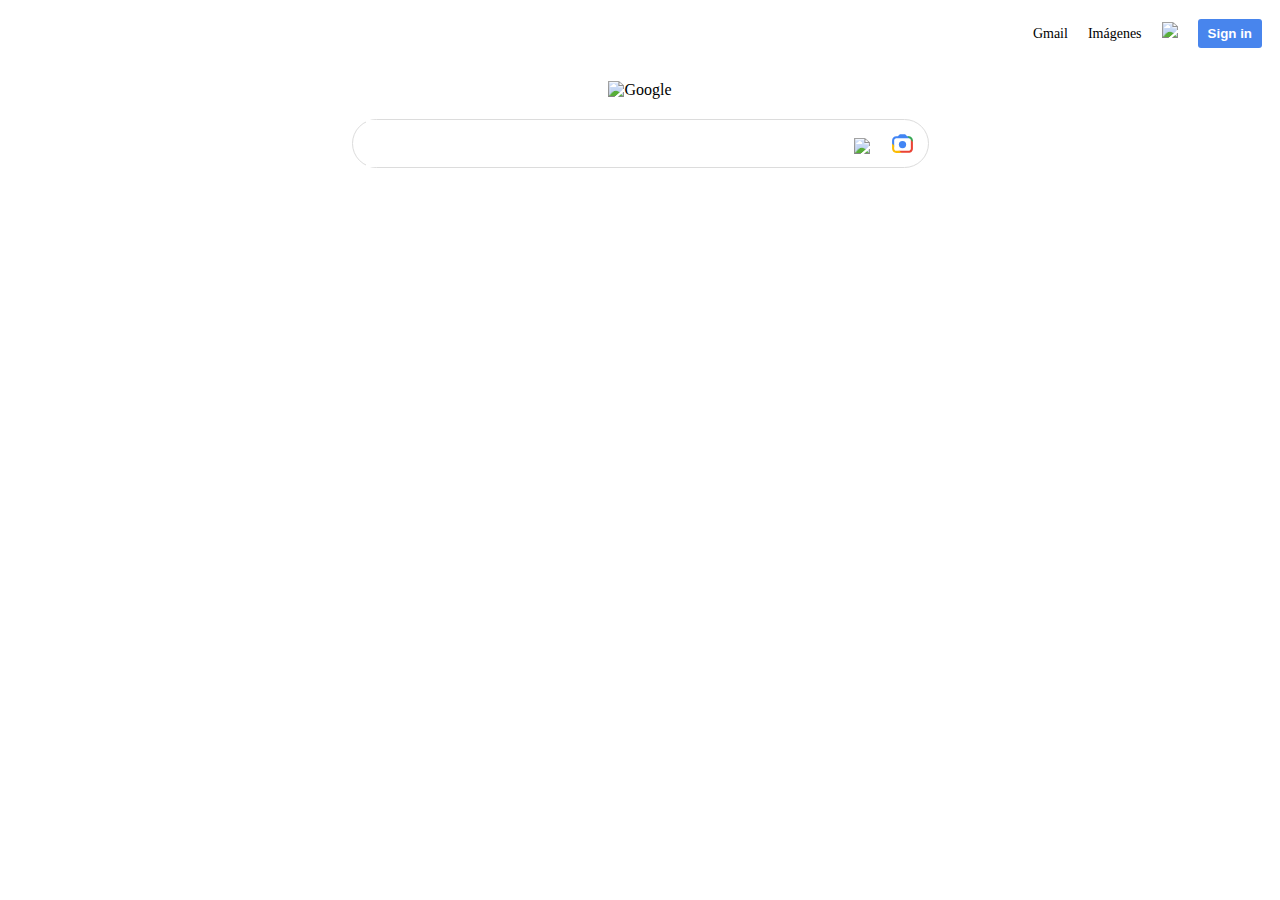
==== index.html @ a3edd98c "Se crea pagina principal de Google" ====
<!DOCTYPE html>
<html lang="en">
<head>
    <meta charset="UTF-8">
    <meta http-equiv="X-UA-Compatible" content="IE=edge">
    <meta name="viewport" content="width=device-width, initial-scale=1.0">
    <title>Google</title>
    <link rel="stylesheet" href="style.css">
</head>
<body>
    <center>
        <header>
            <ul>
                <li><a href="#user"><button class="signbutton" type="button">Sign in</button></a></li>
                <li><a href="#grid">
                    <img class="grid"
                    src="https://cdn3.iconfinder.com/data/icons/navigation-and-settings/24/Material_icons-01-11-512.png"></img>
                </a></li>
                <li><a href="#images">Imágenes</a></li>
                <li><a href="#gmail">Gmail</a></li>
            </ul>
        </header>

        <div class="logo">
            <img src="https://www.google.com/images/branding/googlelogo/1x/googlelogo_color_272x92dp.png" alt="Google"></img>
        </div>

        <div class="bar">
            <input class="searchbar" type="text" title="Search">
            <a href="#"><img class="voice" src="https://upload.wikimedia.org/wikipedia/commons/thumb/e/e8/Google_mic.svg/716px-Google_mic.svg.png" tittle="Search by Voice" <a href="#"><img class="photo"src="[data-uri]" tittle="Search by Image"></a></img></a>
        </div>
</body>
</html>
---- style.css ----
ul {
    list-style-type: none;
    overflow: hidden;
}

li {
    float: right;
}

li a {
    color: #000;
    display: block;
    text-align: center;
    padding: 10px 10px;
    text-decoration: none;
    font-size: 14px;
}

li a:hover {
    text-decoration: underline;
}

.grid {
    height: 23px;
    position: relative;
    bottom: 4px;
}

.signbutton{
    background-color: #4885ed;
    color: #fff;
    border: none;
    border-radius: 3px;
    padding: 7px 10px;
    position: relative;
    bottom: 7px;
    font-weight: bold;
}

.logo{
    margin-top: 10px;
    margin-bottom: 20px;
}

.bar{
    margin: 0 auto;
    width: 575px;
    border-radius: 30px;
    border: 1px solid #dcdcdc;
}

.bar:hover{
    box-shadow: 1px 1px 8px 1px;
}

.bar:focus-within{
    box-shadow: 1px 1px 8px 1px;
    outline: none;
}

.searchbar{
    height: 45px;
    border: none;
    width: 500px;
    font-size: 16px;
    outline: none;
}

.voice{
    height: 20px;
    position: relative;
    top: 5px;
    right: 20px;
}

.photo{
    height: 25px;
    position: relative;
    top: 7px;
    left: 0px;
}
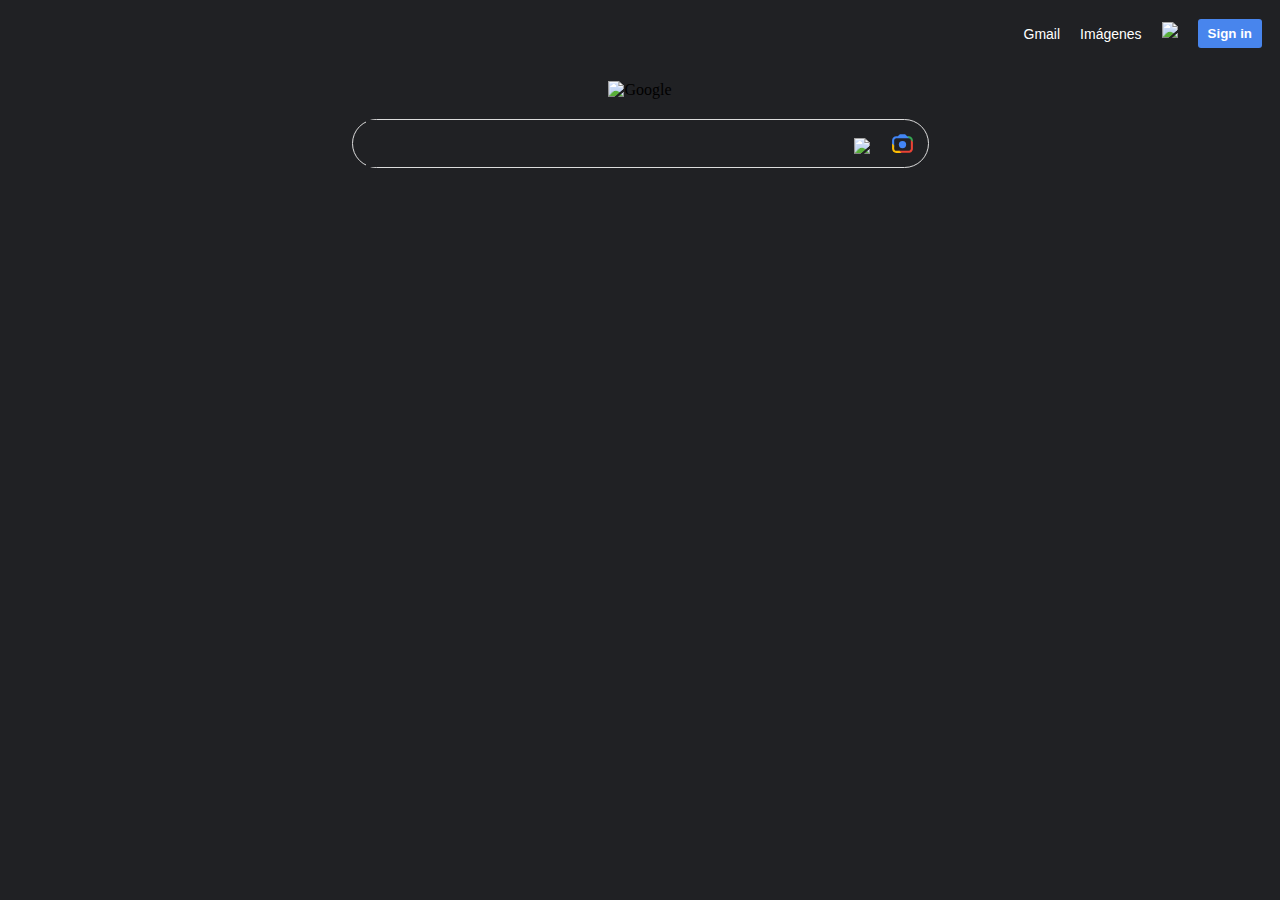
==== commit 091fce06: "Se crean animaciones y se modifica Google" ====
--- a/index.html
+++ b/index.html
@@ -16,13 +16,13 @@
                     <img class="grid"
                     src="https://cdn3.iconfinder.com/data/icons/navigation-and-settings/24/Material_icons-01-11-512.png"></img>
                 </a></li>
-                <li><a href="#images">Imágenes</a></li>
-                <li><a href="#gmail">Gmail</a></li>
+                <li><a href="#images"><span style="color:#fff;">Imágenes</span></a></li>
+                <li><a href="#gmail"><span style="color: #fff;">Gmail</span></a></li>
             </ul>
         </header>
 
         <div class="logo">
-            <img src="https://www.google.com/images/branding/googlelogo/1x/googlelogo_color_272x92dp.png" alt="Google"></img>
+            <img src="https://www.google.com/images/branding/googlelogo/1x/googlelogo_light_color_272x92dp.png" alt="Google"></img>
         </div>
 
         <div class="bar">
--- a/style.css
+++ b/style.css
@@ -1,3 +1,7 @@
+body{
+    background-color: #202124;
+}
+
 ul {
     list-style-type: none;
     overflow: hidden;
@@ -14,6 +18,7 @@
     padding: 10px 10px;
     text-decoration: none;
     font-size: 14px;
+    font-family: arial,sans-serif;
 }
 
 li a:hover {
@@ -64,6 +69,7 @@
     width: 500px;
     font-size: 16px;
     outline: none;
+    background-color: #202124;
 }
 
 .voice{
@@ -78,4 +84,4 @@
     position: relative;
     top: 7px;
     left: 0px;
-}+}
